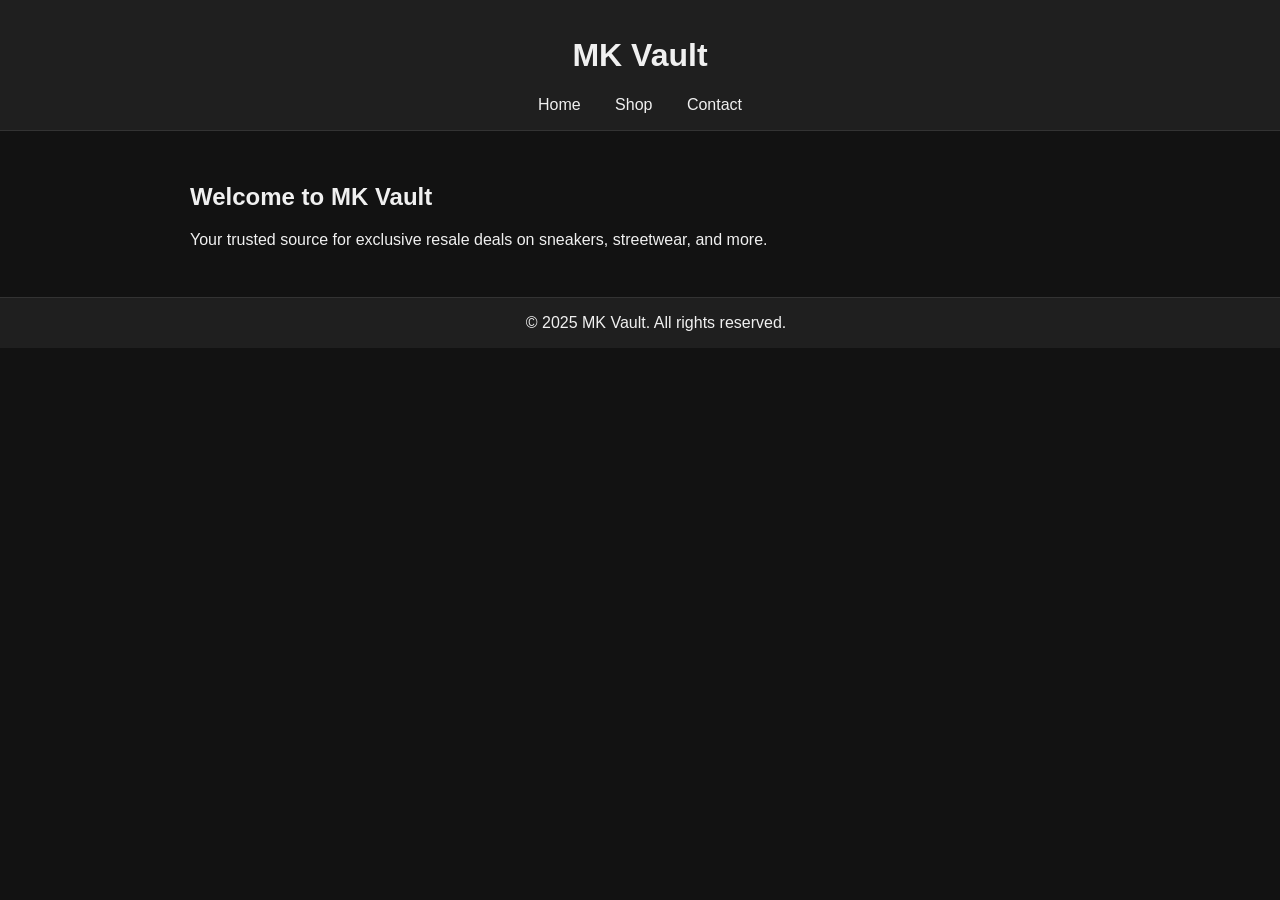
==== index.html @ 2814d658 "Add files via upload" ====
<!DOCTYPE html>
<html lang="en">
<head>
  <meta charset="UTF-8" />
  <meta name="viewport" content="width=device-width, initial-scale=1.0" />
  <title>MK Vault | Home</title>
  <link rel="stylesheet" href="style.css" />
</head>
<body>
  <header>
    <h1>MK Vault</h1>
    <nav>
      <a href="index.html">Home</a>
      <a href="shop.html">Shop</a>
      <a href="contact.html">Contact</a>
    </nav>
  </header>
  <main>
    <h2>Welcome to MK Vault</h2>
    <p>Your trusted source for exclusive resale deals on sneakers, streetwear, and more.</p>
  </main>
  <footer>
    &copy; 2025 MK Vault. All rights reserved.
  </footer>
</body>
</html>
---- style.css ----
body {
  margin: 0;
  font-family: Arial, sans-serif;
  background-color: #121212;
  color: #f0f0f0;
}

header {
  background-color: #1f1f1f;
  padding: 1rem;
  text-align: center;
  border-bottom: 1px solid #333;
}

nav a {
  color: #f0f0f0;
  margin: 0 15px;
  text-decoration: none;
}

nav a:hover {
  text-decoration: underline;
}

main {
  padding: 2rem;
  max-width: 900px;
  margin: auto;
}

footer {
  text-align: center;
  padding: 1rem;
  background-color: #1f1f1f;
  border-top: 1px solid #333;
  position: relative;
  bottom: 0;
  width: 100%;
}
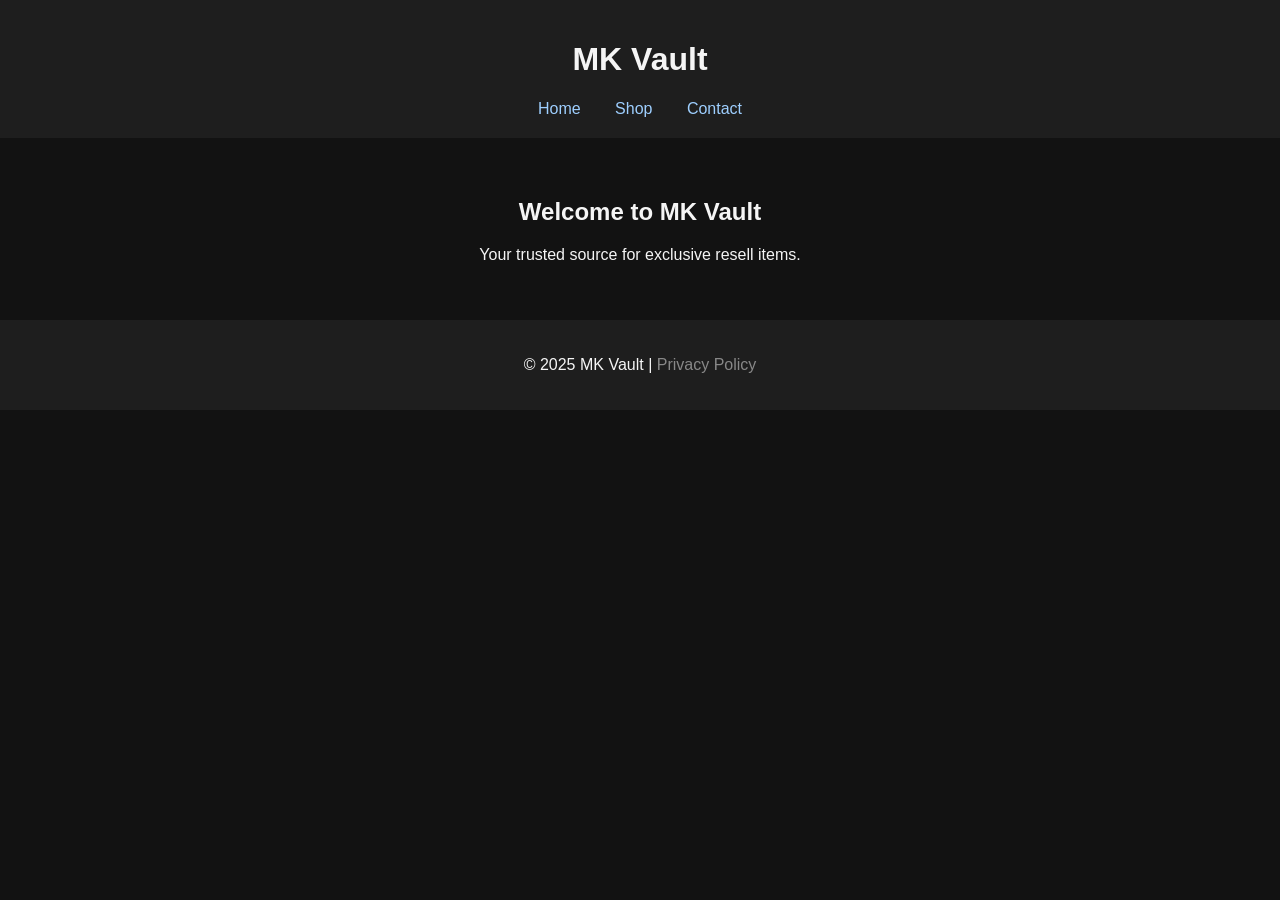
==== commit dfcbe306: "Add files via upload" ====
--- a/index.html
+++ b/index.html
@@ -1,26 +1,58 @@
+
 <!DOCTYPE html>
 <html lang="en">
 <head>
-  <meta charset="UTF-8" />
-  <meta name="viewport" content="width=device-width, initial-scale=1.0" />
-  <title>MK Vault | Home</title>
-  <link rel="stylesheet" href="style.css" />
+    <meta charset="UTF-8">
+    <meta name="viewport" content="width=device-width, initial-scale=1.0">
+    <title>MK Vault</title>
+    <style>
+        body {
+            margin: 0;
+            font-family: Arial, sans-serif;
+            background-color: #121212;
+            color: #f5f5f5;
+        }
+        header, footer {
+            background-color: #1e1e1e;
+            padding: 20px;
+            text-align: center;
+        }
+        nav a {
+            color: #9ecfff;
+            margin: 0 15px;
+            text-decoration: none;
+        }
+        nav a:hover {
+            text-decoration: underline;
+        }
+        main {
+            padding: 40px;
+            text-align: center;
+        }
+        footer a {
+            color: #888;
+            text-decoration: none;
+        }
+        footer a:hover {
+            text-decoration: underline;
+        }
+    </style>
 </head>
 <body>
-  <header>
-    <h1>MK Vault</h1>
-    <nav>
-      <a href="index.html">Home</a>
-      <a href="shop.html">Shop</a>
-      <a href="contact.html">Contact</a>
-    </nav>
-  </header>
-  <main>
-    <h2>Welcome to MK Vault</h2>
-    <p>Your trusted source for exclusive resale deals on sneakers, streetwear, and more.</p>
-  </main>
-  <footer>
-    &copy; 2025 MK Vault. All rights reserved.
-  </footer>
+    <header>
+        <h1>MK Vault</h1>
+        <nav>
+            <a href="index.html">Home</a>
+            <a href="shop.html">Shop</a>
+            <a href="contact.html">Contact</a>
+        </nav>
+    </header>
+    <main>
+        <h2>Welcome to MK Vault</h2>
+        <p>Your trusted source for exclusive resell items.</p>
+    </main>
+    <footer>
+        <p>&copy; 2025 MK Vault | <a href="privacy.html">Privacy Policy</a></p>
+    </footer>
 </body>
 </html>
